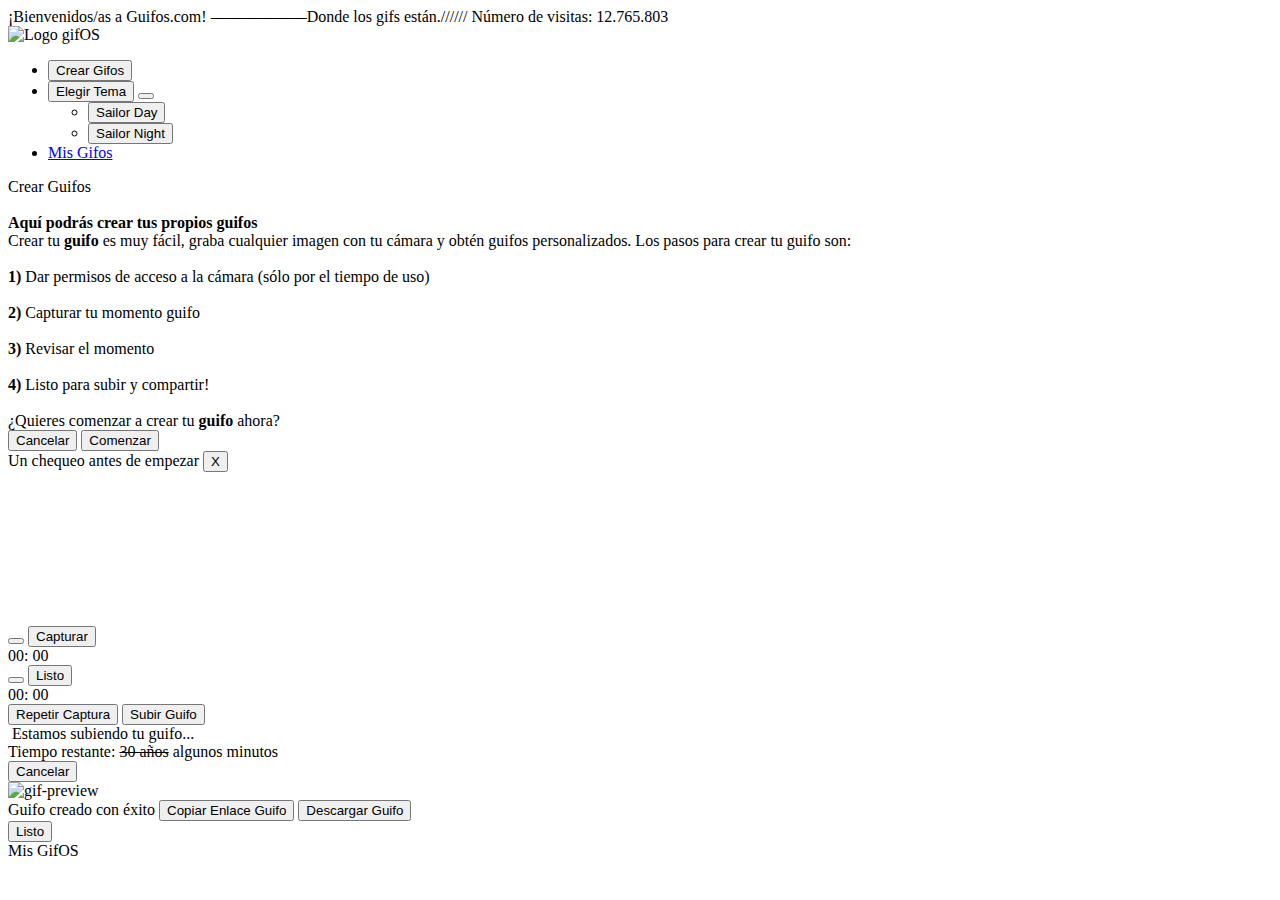
==== misGifOS.html @ fe3211c0 "Add files via upload" ====
<!DOCTYPE html>
<html lang="en">
  <head>
    <meta charset="UTF-8" />
    <meta name="viewport" content="width=device-width, initial-scale=1.0" />
    <script
      src="https://kit.fontawesome.com/da1ac6e322.js"
      crossorigin="anonymous"
    ></script>
    <link
      href="https://fonts.googleapis.com/css?family=Chakra+Petch&display=swap"
      rel="stylesheet"
    />
    <link rel="stylesheet" href="styles/misgifos.css" />
    <link rel="stylesheet" href="#" id="nigth" />
    <title>GifOS</title>
    <script src="https://cdn.webrtc-experiment.com/RecordRTC.js"></script>
    <script src="misgifos.js"></script>
  </head>
  <body onload="cargarMisGuifos(); comprobarTema()">
    <header class="fondo">
      <div>
        ¡Bienvenidos/as a Guifos.com! ——————Donde los gifs están.////// Número
        de visitas: 12.765.803
      </div>
      <nav class="fondo">
        <i class="fas fa-arrow-left flecha-volver" onclick="volverAtras()"></i>
        <img
          src="./assets/gifOF_logo.png"
          alt="Logo gifOS"
          id="logo-gif"
          onclick="redirIndex()"
        />
        <ul class="menu">
          <li>
            <button class="button-nav" onclick="crearGifos()">
              Crear Gifos
            </button>
          </li>
          <li class="desplegar-submenu">
            <button class="button-nav elegir-tema" id="elegirTema">
              Elegir Tema
            </button>
            <button class="btn-desplegable button-nav elegir-tema">
              <i class="fas fa-caret-down"></i>
            </button>
            <ul class="submenu">
              <li><button onclick="sailorDay()">Sailor Day</button></li>
              <li><button onclick="sailorNight()">Sailor Night</button></li>
            </ul>
          </li>
          <li>
            <a href="#misgifos"><u>M</u>is Gifos</a>
          </li>
        </ul>
      </nav>
    </header>

    <section id="creacion">
      <div class="crear-gifos" id="crear-pres">
        <div class="header-crear">Crear Guifos</div>
        <img src="/assets/window_img.png" alt="" class="img-crear" />
        <div class="txt-crear">
          <b>Aquí podrás crear tus propios guifos</b>
        </div>
        <div class="txt-crear">
          Crear tu <b>guifo</b> es muy fácil, graba cualquier imagen con tu
          cámara y obtén guifos personalizados. Los pasos para crear tu guifo
          son: <br />
          <br />
          <b>1)</b> Dar permisos de acceso a la cámara (sólo por el tiempo de
          uso)
          <br />
          <br />
          <b>2)</b> Capturar tu momento guifo <br />
          <br />
          <b>3)</b> Revisar el momento <br />
          <br />
          <b>4)</b> Listo para subir y compartir! <br />
          <br />
          ¿Quieres comenzar a crear tu <b>guifo</b> ahora?
        </div>
        <button class="btn-crear btn-cancelar" onclick="cancelar()">
          Cancelar
        </button>
        <button class="btn-crear btn-comenzar" onclick="comenzar()">
          Comenzar
        </button>
      </div>

      <div class="crear-gifos" id="crear-captura">
        <div class="header-crear" id="titulo-creacion-gif">
          Un chequeo antes de empezar
          <button class="btn-cancelar-header">X</button>
        </div>
        <video src="#" class="video-gif" id="video-gif"></video>

        <div class="btns-captura">
          <button class="btn-camara" onclick="capturar(); startTimer()">
            <i class="fas fa-camera"></i>
          </button>
          <button class="btn-capturar" onclick="capturar(); startTimer()">
            Capturar
          </button>
        </div>

        <div class="btns-stop">
          <div class="tiempo">
            <span id="mins">00:</span>
            <span id="seconds">00</span>
          </div>
          <div>
            <button
              class="btn-recording"
              onclick="terminaCaptura(); clearTimeout(timex); finalizarTimer()"
            >
              <i class="far fa-dot-circle"></i>
            </button>
            <button
              class="btn-listo"
              onclick="terminaCaptura(); clearTimeout(timex); finalizarTimer()"
            >
              Listo
            </button>
          </div>
        </div>

        <div class="btns-poscaptura">
          <div class="tiempo">
            <span id="mins-final">00:</span>
            <span id="seconds-final">00</span>
          </div>
          <div class="cont-preview">
            <div class="contenedor-play" onclick="reproducirGif()">
              <i class="fas fa-play"></i>
            </div>
            <div class="contenedor-reproduccion">
              <div class="carga-rep"></div>
              <div class="carga-rep"></div>
              <div class="carga-rep"></div>
              <div class="carga-rep"></div>
              <div class="carga-rep"></div>
              <div class="carga-rep"></div>
              <div class="carga-rep"></div>
              <div class="carga-rep"></div>
              <div class="carga-rep"></div>
              <div class="carga-rep"></div>
              <div class="carga-rep"></div>
              <div class="carga-rep"></div>
            </div>
          </div>
          <div>
            <button
              class="repetir-capt"
              onclick="repetirCaptura(); resetTimer()"
            >
              Repetir Captura
            </button>
            <button class="subir-guifo" onclick="subirGuifo()">
              Subir Guifo
            </button>
          </div>
        </div>

        <div class="en-subida">
          <div class="contenedor-subida">
            <img src="/assets/globe_img.png" alt="" class="img-subiendo" />
            <span class="txt-subiendo">Estamos subiendo tu guifo...</span>
            <div class="barra-carga">
              <div class="carga"></div>
              <div class="carga"></div>
              <div class="carga"></div>
              <div class="carga"></div>
              <div class="carga"></div>
              <div class="carga"></div>
              <div class="carga"></div>
              <div class="carga"></div>
              <div class="carga"></div>
              <div class="carga"></div>
              <div class="carga"></div>
              <div class="carga"></div>
              <div class="carga"></div>
              <div class="carga"></div>
              <div class="carga"></div>
              <div class="carga"></div>
              <div class="carga"></div>
              <div class="carga"></div>
              <div class="carga"></div>
              <div class="carga"></div>
            </div>
            <span class="txt-tiemporestante"
              >Tiempo restante: <del>30 años</del> algunos minutos</span
            >
          </div>
          <button class="btn-cancelar-subida" onclick="cancelarSubida()">
            Cancelar
          </button>
        </div>

        <div class="subido">
          <div class="contenedor-preview">
            <img src="#" alt="gif-preview" class="preview-gif" />
            <div class="contenedor-exito">
              <span class="span-subido">Guifo creado con éxito</span>
              <button
                class="btn-exito"
                onclick="copiarEnlace()"
                id="copiar-enlace"
              >
                Copiar Enlace Guifo
              </button>
              <button class="btn-exito" onclick="descargarGuifo()">
                Descargar Guifo
              </button>
            </div>
          </div>
          <button class="btn-listo-final" onclick="cancelar()">Listo</button>
        </div>
      </div>
      <a href="#" style="display: none;" download="miGif.gif" id="descarga"></a>
    </section>

    <section class="seccion" id="misgifos">
      <div class="titulo-seccion">Mis GifOS</div>

      <div class="contenedor-grid"></div>
    </section>
  </body>
</html>
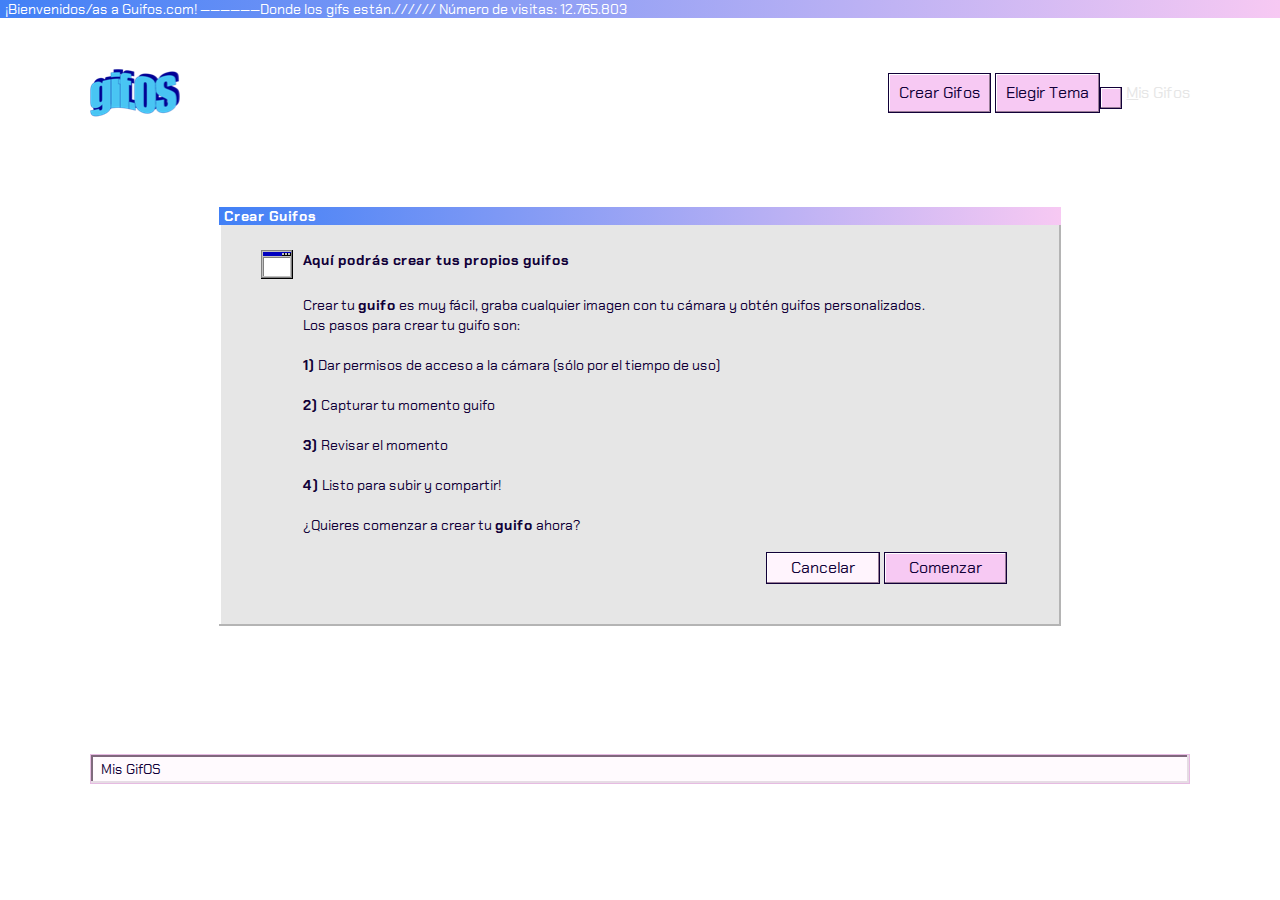
==== commit f32cca9b: "Update misGifOS.html" ====
--- a/misGifOS.html
+++ b/misGifOS.html
@@ -164,7 +164,7 @@
 
         <div class="en-subida">
           <div class="contenedor-subida">
-            <img src="/assets/globe_img.png" alt="" class="img-subiendo" />
+            <img src="./assets/globe_img.png" alt="" class="img-subiendo" />
             <span class="txt-subiendo">Estamos subiendo tu guifo...</span>
             <div class="barra-carga">
               <div class="carga"></div>
--- a/styles/misgifos.css
+++ b/styles/misgifos.css
@@ -0,0 +1,575 @@
+* {
+  margin: 0;
+  padding: 0;
+}
+
+a {
+  text-decoration: none;
+  color: black;
+}
+
+header div {
+  text-indent: 5px;
+  background-image: -webkit-gradient(linear, right top, left top, from(#f7c9f3), to(#4180f6));
+  background-image: linear-gradient(270deg, #f7c9f3 0%, #4180f6 100%);
+  -webkit-box-shadow: 0 1px 0 0;
+  box-shadow: 0 1px 0 0;
+  font-family: "Chakra Petch";
+  font-size: 14px;
+  color: #ffffff;
+  letter-spacing: 0;
+}
+
+header nav {
+  display: -webkit-box;
+  display: -ms-flexbox;
+  display: flex;
+  margin-top: 4%;
+  margin-left: 7%;
+  margin-right: 7%;
+  -webkit-box-pack: end;
+  -ms-flex-pack: end;
+  justify-content: flex-end;
+  -webkit-box-align: center;
+  -ms-flex-align: center;
+  align-items: center;
+  gap: 25px;
+}
+
+header nav ul {
+  list-style: none;
+}
+
+header nav img {
+  margin-right: auto;
+}
+
+#elegirTema {
+  margin-right: -3px;
+}
+
+header nav .button-nav {
+  background: #f7c9f3;
+  border: 1px solid #110038;
+  -webkit-box-shadow: inset -1px -1px 0 0 #997d97, inset 1px 1px 0 0 #ffffff;
+  box-shadow: inset -1px -1px 0 0 #997d97, inset 1px 1px 0 0 #ffffff;
+  font-family: "Chakra Petch";
+  font-size: 16px;
+  color: #110038;
+  letter-spacing: 0;
+  text-align: center;
+  line-height: 18px;
+  padding: 10px;
+}
+
+header nav .button-nav:hover {
+  background: #e6bbe2 100%;
+}
+
+header nav a {
+  font-family: "Chakra Petch";
+  font-size: 16px;
+  color: #e6e6e6;
+  letter-spacing: 0;
+  line-height: 18px;
+}
+
+.menu > li {
+  display: inline-block;
+}
+
+.submenu {
+  position: absolute;
+  background: #e6e6e6;
+  -webkit-box-shadow: inset -2px -2px 0 0 #b4b4b4, inset 2px 2px 0 0 #ffffff;
+  box-shadow: inset -2px -2px 0 0 #b4b4b4, inset 2px 2px 0 0 #ffffff;
+  padding-right: 10px;
+  padding-bottom: 5px;
+  display: none;
+}
+
+.submenu > li button {
+  background: #f0f0f0;
+  border: 1px solid #808080;
+  -webkit-box-shadow: inset -1px -1px 0 0 #b4b4b4, inset 1px 1px 0 0 #ffffff;
+  box-shadow: inset -1px -1px 0 0 #b4b4b4, inset 1px 1px 0 0 #ffffff;
+  font-family: "Chakra Petch";
+  font-size: 16px;
+  color: #110038;
+  letter-spacing: 0;
+  line-height: 22px;
+  margin-left: 10px;
+  margin-top: 6px;
+  margin-bottom: 6px;
+  width: 115px;
+  height: 35px;
+}
+
+.btn-desplegable {
+  margin-left: -1px;
+}
+
+.desplegar-submenu:hover .submenu {
+  display: block;
+}
+
+.titulo-seccion {
+  font-family: "Chakra Petch";
+  font-size: 14px;
+  color: #110038;
+  letter-spacing: 0;
+  background: #fffafe;
+  border: 1px solid #e6bbe2;
+  -webkit-box-shadow: inset -2px -2px 0 0 #e6dce4, inset 2px 2px 0 0 #80687d;
+          box-shadow: inset -2px -2px 0 0 #e6dce4, inset 2px 2px 0 0 #80687d;
+  padding-top: 5px;
+  padding-bottom: 5px;
+  text-indent: 10px;
+  margin-bottom: 2%;
+}
+
+.seccion {
+  margin-top: 4%;
+  margin-left: 7%;
+  margin-right: 7%;
+}
+
+.contenedor-grid {
+  display: -ms-grid;
+  display: grid;
+  -ms-grid-columns: auto auto auto auto;
+      grid-template-columns: auto auto auto auto;
+  -webkit-box-pack: justify;
+      -ms-flex-pack: justify;
+          justify-content: space-between;
+  row-gap: 10px;
+}
+
+.gif-tendencia {
+  height: 280px;
+  width: 280px;
+}
+
+.contenedor-tendencia {
+  position: relative;
+  height: 280px;
+  width: 280px;
+}
+
+.contenedor-tendencia div {
+  background-image: -webkit-gradient(linear, right top, left top, from(#f7c9f3), to(#4180f6));
+  background-image: linear-gradient(270deg, #f7c9f3 0%, #4180f6 100%);
+  position: absolute;
+  bottom: 0%;
+  left: 0.3%;
+  width: 100%;
+  display: none;
+  color: white;
+}
+
+.gif-tendencia:hover {
+  border: 1px solid #110038;
+}
+
+.contenedor-tendencia:hover div {
+  display: block;
+}
+
+.crear-gifos {
+  width: -webkit-fit-content;
+  width: -moz-fit-content;
+  width: fit-content;
+  margin-left: auto;
+  margin-right: auto;
+  margin-top: 7%;
+  margin-bottom: 10%;
+  background: #e6e6e6;
+  -webkit-box-shadow: inset -2px -2px 0 0 #b4b4b4, inset 2px 2px 0 0 #ffffff;
+          box-shadow: inset -2px -2px 0 0 #b4b4b4, inset 2px 2px 0 0 #ffffff;
+}
+
+.header-crear {
+  background-image: -webkit-gradient(linear, right top, left top, from(#f7c9f3), to(#4180f6));
+  background-image: linear-gradient(270deg, #f7c9f3 0%, #4180f6 100%);
+  font-family: "Chakra Petch";
+  font-weight: bold;
+  text-indent: 5px;
+  font-size: 14px;
+  color: #ffffff;
+  letter-spacing: 0;
+  display: -ms-grid;
+  display: grid;
+  -ms-grid-columns: auto auto;
+      grid-template-columns: auto auto;
+}
+
+.img-crear {
+  position: relative;
+  float: left;
+  left: 5%;
+  margin-top: 3%;
+}
+
+.txt-crear {
+  margin-top: 3%;
+  margin-left: 10%;
+  margin-right: 15%;
+  font-family: "Chakra Petch";
+  font-size: 14px;
+  color: #110038;
+  letter-spacing: 0;
+  line-height: 20px;
+}
+
+.btn-crear {
+  margin-top: 2%;
+  margin-bottom: 5%;
+  font-family: "Chakra Petch";
+  font-size: 16px;
+  color: #110038;
+  letter-spacing: 0;
+  text-align: center;
+  line-height: 18px;
+  padding: 6px 24px;
+}
+
+.btn-cancelar {
+  margin-left: 65%;
+  background: #fff4fd;
+  border: 1px solid #110038;
+  -webkit-box-shadow: inset -1px -1px 0 0 #997d97, inset 1px 1px 0 0 #ffffff;
+          box-shadow: inset -1px -1px 0 0 #997d97, inset 1px 1px 0 0 #ffffff;
+}
+
+.btn-comenzar {
+  background: #f7c9f3;
+  border: 1px solid #110038;
+  -webkit-box-shadow: inset -1px -1px 0 0 #997d97, inset 1px 1px 0 0 #ffffff;
+          box-shadow: inset -1px -1px 0 0 #997d97, inset 1px 1px 0 0 #ffffff;
+}
+
+.flecha-volver {
+  position: absolute;
+  left: 5%;
+  display: none;
+}
+
+.btn-cancelar-header {
+  width: 14px;
+  height: 15px;
+  line-height: 6px;
+  -webkit-box-sizing: border-box;
+          box-sizing: border-box;
+  margin-left: auto;
+  margin-right: 5px;
+  -webkit-box-shadow: 0px 0px 0px 1px #827b82;
+  box-shadow: 0px 0px 0px 1px #827b82;
+  display: inline-block;
+}
+
+.video-gif {
+  height: 480px;
+  margin-left: 10px;
+  margin-right: 10px;
+  margin-top: 10px;
+}
+
+.btn-camara {
+  padding: 10px 10px;
+  margin-left: 84.1%;
+  margin-right: -5px;
+  margin-bottom: 2%;
+  margin-top: 2%;
+  background: #f7c9f3;
+  border: 1px solid #110038;
+  -webkit-box-shadow: inset -1px -1px 0 0 #997d97, inset 1px 1px 0 0 #ffffff;
+          box-shadow: inset -1px -1px 0 0 #997d97, inset 1px 1px 0 0 #ffffff;
+}
+
+.btn-capturar {
+  padding: 10px 20px;
+  background: #f7c9f3;
+  border: 1px solid #110038;
+  -webkit-box-shadow: inset -1px -1px 0 0 #997d97, inset 1px 1px 0 0 #ffffff;
+          box-shadow: inset -1px -1px 0 0 #997d97, inset 1px 1px 0 0 #ffffff;
+}
+
+#crear-captura {
+  display: none;
+}
+
+.btns-stop {
+  margin-top: 2%;
+  padding-bottom: 2%;
+  display: -ms-grid;
+  display: grid;
+  -ms-grid-columns: auto auto;
+      grid-template-columns: auto auto;
+  -webkit-box-pack: justify;
+      -ms-flex-pack: justify;
+          justify-content: space-between;
+  margin-left: 10px;
+  margin-right: 10px;
+  display: none;
+}
+
+.btn-recording {
+  padding: 10px 10px;
+  margin-right: -5px;
+  background: #ff6161;
+  border: 1px solid #110038;
+  -webkit-box-shadow: inset -1px -1px 0 0 #993a3a, inset 1px 1px 0 0 #ffffff;
+          box-shadow: inset -1px -1px 0 0 #993a3a, inset 1px 1px 0 0 #ffffff;
+}
+
+.btn-listo {
+  padding: 10px 30px;
+  background: #ff6161;
+  border: 1px solid #110038;
+  -webkit-box-shadow: inset -1px -1px 0 0 #993a3a, inset 1px 1px 0 0 #ffffff;
+          box-shadow: inset -1px -1px 0 0 #993a3a, inset 1px 1px 0 0 #ffffff;
+}
+
+.tiempo {
+  -webkit-box-align: center;
+      -ms-flex-align: center;
+          align-items: center;
+  padding: 3px 30px;
+  background: #ffffff;
+  border: 1px solid #979797;
+  -webkit-box-shadow: inset -2px -2px 0 0 #e6e6e6, inset 2px 2px 0 0 #000000;
+          box-shadow: inset -2px -2px 0 0 #e6e6e6, inset 2px 2px 0 0 #000000;
+}
+
+.btns-poscaptura {
+  margin-top: 2%;
+  padding-bottom: 2%;
+  display: none;
+  -ms-grid-columns: auto auto auto;
+      grid-template-columns: auto auto auto;
+  -webkit-box-pack: justify;
+      -ms-flex-pack: justify;
+          justify-content: space-between;
+  margin-left: 10px;
+  margin-right: 10px;
+}
+
+.cont-preview {
+  display: -ms-grid;
+  display: grid;
+  -ms-grid-columns: auto auto;
+      grid-template-columns: auto auto;
+  justify-items: center;
+  -webkit-box-align: center;
+      -ms-flex-align: center;
+          align-items: center;
+  gap: 10px;
+  margin-left: -150px;
+}
+
+.contenedor-play {
+  display: inline-block;
+  background: #f7c9f3;
+  border: 1px solid #110038;
+  -webkit-box-shadow: inset -1px -1px 0 0 #997d97, inset 1px 1px 0 0 #ffffff;
+          box-shadow: inset -1px -1px 0 0 #997d97, inset 1px 1px 0 0 #ffffff;
+  padding: 3px 5px;
+}
+
+.contenedor-reproduccion {
+  display: inline-block;
+  height: 26px;
+  width: -webkit-fit-content;
+  width: -moz-fit-content;
+  width: fit-content;
+  background: #b4b4b4;
+  -webkit-box-shadow: inset 2px 2px 0 0 #fffcfc, inset -2px -2px 0 0 #000000;
+          box-shadow: inset 2px 2px 0 0 #fffcfc, inset -2px -2px 0 0 #000000;
+  padding-left: 5px;
+  padding-right: 5px;
+  padding-top: 3px;
+}
+
+.carga-rep {
+  display: inline-block;
+  height: 22px;
+  width: 15px;
+  background-color: #999999;
+  margin-left: -1px;
+  margin-right: -1px;
+}
+
+.repetir-capt {
+  background: #fff4fd;
+  border: 1px solid #110038;
+  -webkit-box-shadow: inset -1px -1px 0 0 #997d97, inset 1px 1px 0 0 #ffffff;
+          box-shadow: inset -1px -1px 0 0 #997d97, inset 1px 1px 0 0 #ffffff;
+  padding: 10px 14px;
+  font-family: "Chakra Petch";
+  font-size: 14px;
+  color: #110038;
+  letter-spacing: 0;
+  text-align: center;
+  line-height: 18px;
+}
+
+.subir-guifo {
+  padding: 10px 25px;
+  background: #f7c9f3;
+  border: 1px solid #110038;
+  -webkit-box-shadow: inset -1px -1px 0 0 #997d97, inset 1px 1px 0 0 #ffffff;
+          box-shadow: inset -1px -1px 0 0 #997d97, inset 1px 1px 0 0 #ffffff;
+  font-family: "Chakra Petch";
+  font-size: 14px;
+  color: #110038;
+  letter-spacing: 0;
+  text-align: center;
+  line-height: 18px;
+}
+
+.contenedor-subida {
+  height: 480px;
+  width: 836px;
+  margin-left: 10px;
+  margin-right: 10px;
+  margin-top: 10px;
+  background: #ffffff;
+  border: 1px solid #979797;
+  -webkit-box-shadow: inset -2px -2px 0 0 #e6e6e6, inset 2px 2px 0 0 #000000;
+          box-shadow: inset -2px -2px 0 0 #e6e6e6, inset 2px 2px 0 0 #000000;
+}
+
+.img-subiendo {
+  display: block;
+  margin-left: auto;
+  margin-right: auto;
+  margin-top: 139px;
+}
+
+.txt-subiendo {
+  display: block;
+  font-family: "Chakra Petch";
+  font-weight: bold;
+  font-size: 16px;
+  color: #110038;
+  letter-spacing: 0;
+  text-align: center;
+  line-height: 22px;
+  margin-bottom: 41px;
+}
+
+.barra-carga {
+  background: #b4b4b4;
+  -webkit-box-shadow: inset 2px 2px 0 0 #fffcfc, inset -2px -2px 0 0 #000000;
+          box-shadow: inset 2px 2px 0 0 #fffcfc, inset -2px -2px 0 0 #000000;
+  width: -webkit-fit-content;
+  width: -moz-fit-content;
+  width: fit-content;
+  height: -webkit-fit-content;
+  height: -moz-fit-content;
+  height: fit-content;
+  margin-left: auto;
+  margin-right: auto;
+  padding-left: 5px;
+  padding-right: 5px;
+  padding-top: 1px;
+}
+
+.txt-tiemporestante {
+  display: block;
+  font-family: "Chakra Petch";
+  font-size: 12px;
+  color: rgba(17, 0, 56, 0.64);
+  letter-spacing: 0;
+  text-align: center;
+  line-height: 14px;
+}
+
+.carga {
+  margin-top: 1px;
+  width: 12px;
+  height: 12px;
+  display: inline-block;
+  background: #999999;
+  margin-left: -1px;
+  margin-right: -1px;
+}
+
+.btn-cancelar-subida {
+  background: #fff4fd;
+  border: 1px solid #110038;
+  -webkit-box-shadow: inset -1px -1px 0 0 #997d97, inset 1px 1px 0 0 #ffffff;
+          box-shadow: inset -1px -1px 0 0 #997d97, inset 1px 1px 0 0 #ffffff;
+  padding: 6px 24px;
+  margin-left: 87%;
+  margin-top: 10px;
+  margin-bottom: 10px;
+}
+
+.en-subida {
+  display: none;
+}
+
+.subido {
+  display: none;
+}
+
+.contenedor-preview {
+  display: -ms-grid;
+  display: grid;
+  -ms-grid-columns: auto auto;
+      grid-template-columns: auto auto;
+  margin: 15px;
+  gap: 10px;
+}
+
+.preview-gif {
+  width: 365px;
+  height: 191px;
+  opacity: 0.3;
+}
+
+.contenedor-exito {
+  display: -ms-grid;
+  display: grid;
+  -ms-grid-rows: auto auto auto;
+      grid-template-rows: auto auto auto;
+  -webkit-box-pack: center;
+      -ms-flex-pack: center;
+          justify-content: center;
+  -webkit-box-align: center;
+      -ms-flex-align: center;
+          align-items: center;
+}
+
+.span-subido {
+  display: block;
+  font-family: "Chakra Petch";
+  font-weight: bold;
+  font-size: 16px;
+  color: #110038;
+  letter-spacing: 0;
+  line-height: 22px;
+}
+
+.btn-exito {
+  background: #fff4fd;
+  border: 1px solid #110038;
+  -webkit-box-shadow: inset -1px -1px 0 0 #997d97, inset 1px 1px 0 0 #ffffff;
+          box-shadow: inset -1px -1px 0 0 #997d97, inset 1px 1px 0 0 #ffffff;
+  display: block;
+  padding-top: 10px;
+  padding-bottom: 10px;
+}
+
+.btn-listo-final {
+  background: #f7c9f3;
+  border: 1px solid #110038;
+  -webkit-box-shadow: inset -1px -1px 0 0 #997d97, inset 1px 1px 0 0 #ffffff;
+          box-shadow: inset -1px -1px 0 0 #997d97, inset 1px 1px 0 0 #ffffff;
+  padding: 10px 40px;
+  margin-left: 79%;
+  margin-top: 10px;
+  margin-bottom: 10px;
+}
+/*# sourceMappingURL=misgifos.css.map */